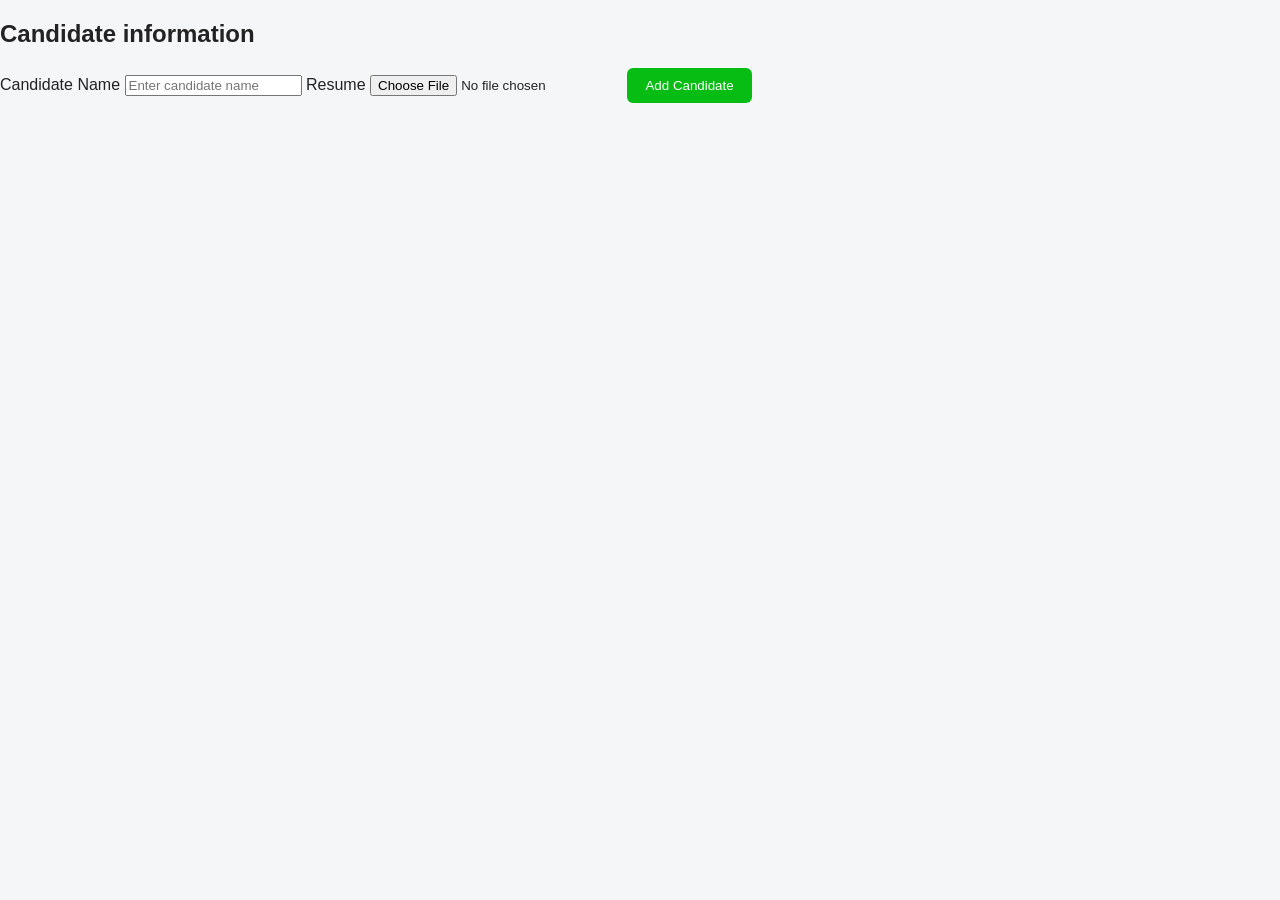
==== frontend/candidate.html @ 1e9f1507 "feat : create job and candidate page" ====
<!DOCTYPE html>
<html lang="en">
<head>
    <meta charset="UTF-8">
    <meta name="viewport" content="width=device-width, initial-scale=1.0">
    <title>Candidate</title>
    <link rel = "stylesheet" href="style.css">
</head>
<body>
    
    <section class="create">
        <h2> Candidate information </h2>
        <div id="candidate-container">

        <label for="candidate-name">Candidate Name</label>

        <input
            type="text"
            id="candidate-name"
            placeholder="Enter candidate name">

        <label for="resume-file">Resume</label>

        <input
            type="file"
            id="resume-file"
            accept=".pdf,.docx">

        <button id="candidate-submit">
            Add Candidate
        </button>

    </div>
    </section>

    <script src="script.js">
    </script>
</body>
</html>
---- frontend/style.css ----
body {
    font-family: Arial, sans-serif;
    margin: 0;
    background-color: #f4f6f8;
    color: #222;
}

header {
    background-color: #1f2937;
    color: white;
    text-align: center;
    padding: 35px 20px;
}

header h1 {
    margin: 0;
    font-size: 32px;
}

header p {
    margin-top: 10px;
    font-size: 16px;
}

main {
    width: 90%;
    max-width: 1100px;
    margin: 40px auto;
}

.actions {
    display: flex;
    gap: 20px;
    margin-bottom: 40px;
}

.action-card {
    background-color: white;
    padding: 25px;
    flex: 1;
    border-radius: 10px;
    box-shadow: 0 2px 8px rgba(0, 0, 0, 0.08);
}

.action-card h2 {
    margin-top: 0;
}

.action-card p {
    color: #666;
    line-height: 1.5;
}

button {
    background-color: #07bd13;
    color: white;
    border: none;
    padding: 10px 18px;
    border-radius: 6px;
    cursor: pointer;
}

button:hover {
    background-color: #1d4ed8;
}

.ranking {
    background-color: white;
    padding: 30px;
    border-radius: 10px;
    box-shadow: 0 2px 8px rgba(0, 0, 0, 0.08);
}

.ranking h2 {
    margin-top: 0;
}

.ranking p {
    color: #666;
}


/* Job dropdown */

#job-select {
    padding: 10px;
    margin: 15px 0 25px 10px;
    border: 1px solid #ccc;
    border-radius: 6px;
}


/* Ranking table */

table {
    width: 100%;
    border-collapse: collapse;
    margin-top: 10px;
}

th,
td {
    padding: 14px;
    text-align: left;
    border-bottom: 1px solid #ddd;
}

th {
    background-color: #f4f6f8;
}
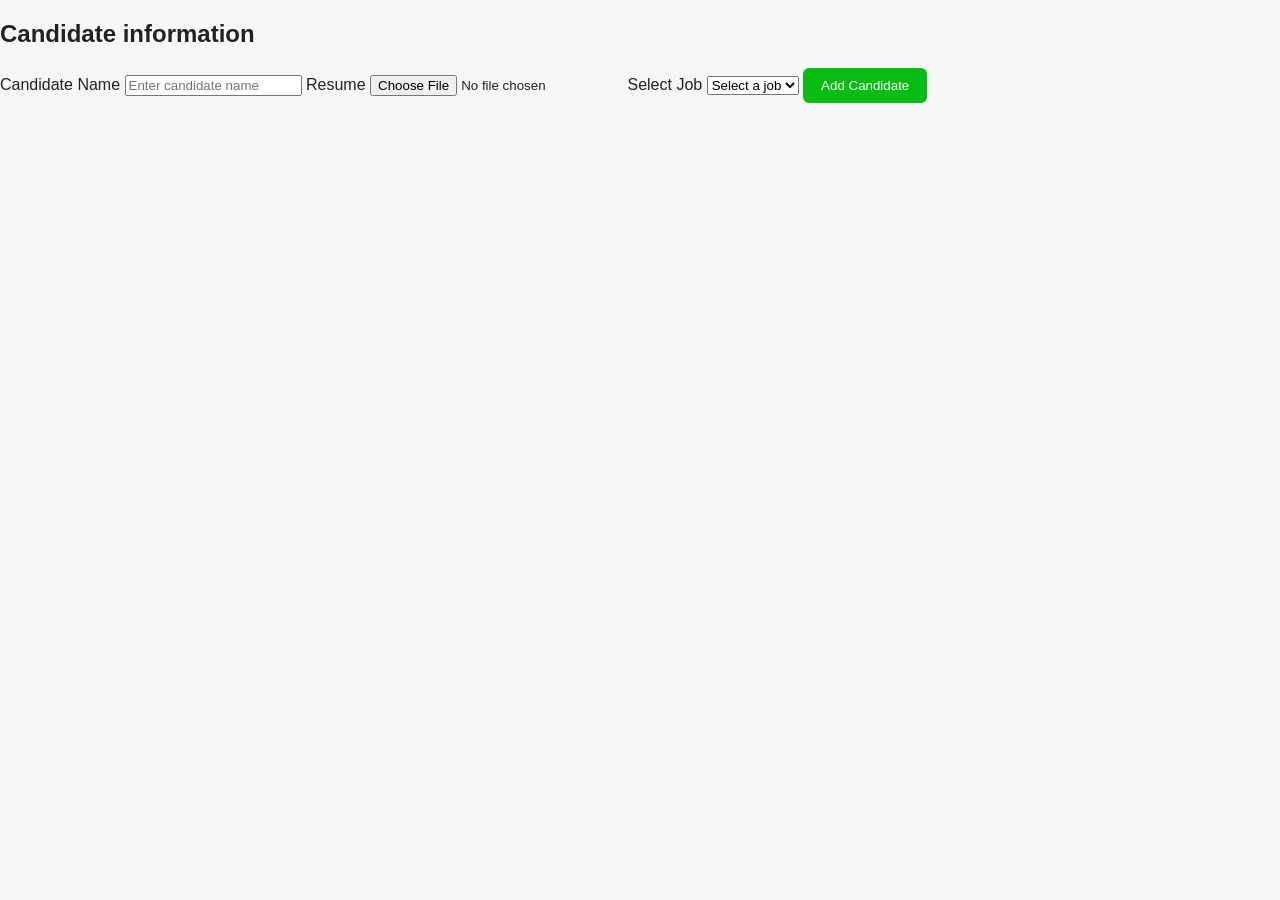
==== commit f97032a8: "feat : complete frontend" ====
--- a/frontend/candidate.html
+++ b/frontend/candidate.html
@@ -26,6 +26,12 @@
             id="resume-file"
             accept=".pdf,.docx">
 
+        <label for="candidate-job">Select Job</label>
+
+        <select id="candidate-job">
+            <option value="">Select a job</option>
+        </select>
+
         <button id="candidate-submit">
             Add Candidate
         </button>
